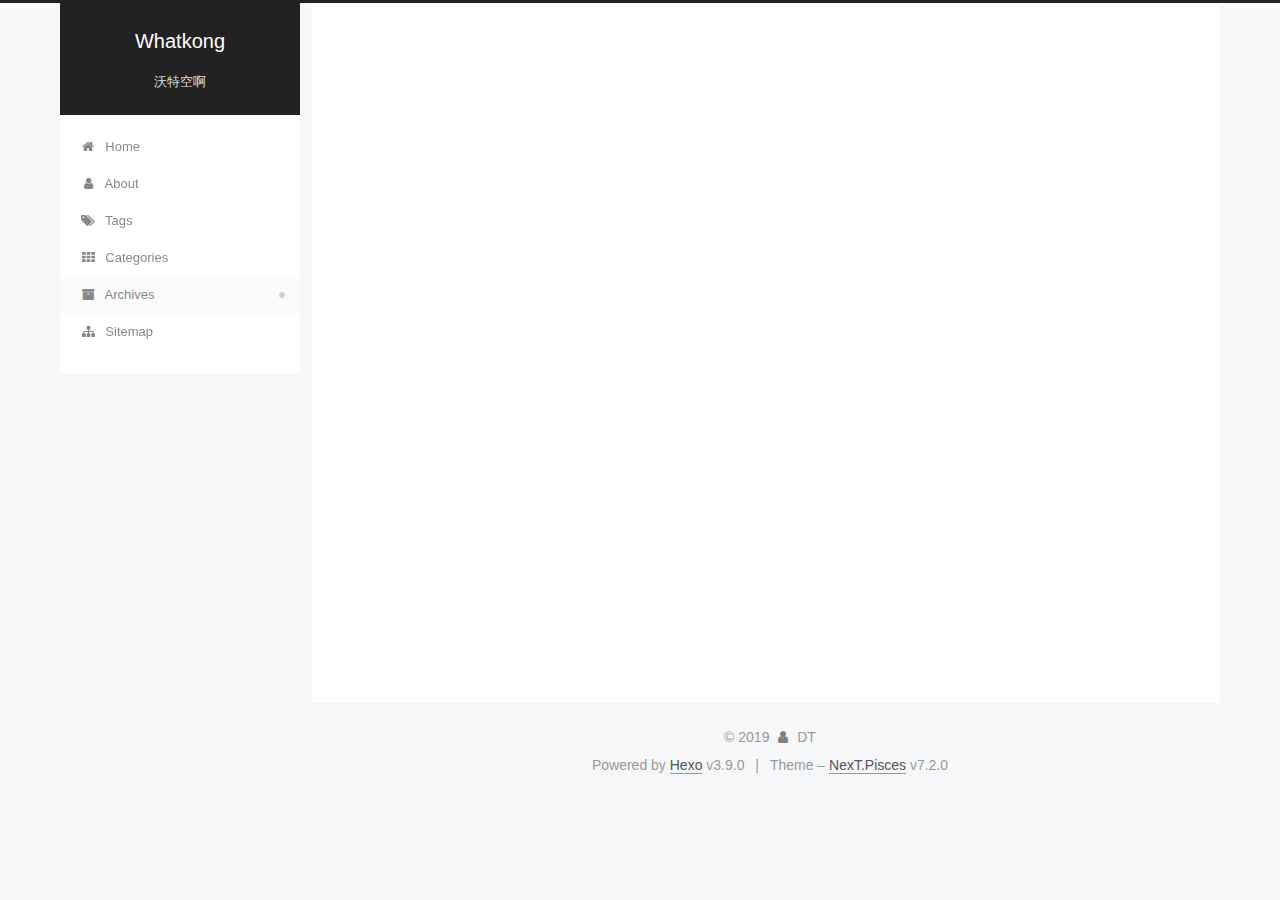
==== archives/index.html @ eb5edb70 "Site updated: 2019-07-04 18:07:45" ====
<!DOCTYPE html>












  


<html class="theme-next pisces use-motion" lang="zh-Hans">
<head><meta name="generator" content="Hexo 3.9.0">
  <meta charset="UTF-8">
<meta http-equiv="X-UA-Compatible" content="IE=edge">
<meta name="viewport" content="width=device-width, initial-scale=1, maximum-scale=2">
<meta name="theme-color" content="#222">






















<link rel="stylesheet" href="/lib/font-awesome/css/font-awesome.min.css?v=4.7.0">

<link rel="stylesheet" href="/css/main.css?v=7.2.0">


  <link rel="apple-touch-icon" sizes="180x180" href="/images/apple-touch-icon-next.png?v=7.2.0">


  <link rel="icon" type="image/png" sizes="32x32" href="/images/favicon-kong-32.ico?v=7.2.0">


  <link rel="icon" type="image/png" sizes="16x16" href="/images/favicon-kong-16.ico?v=7.2.0">


  <link rel="mask-icon" href="/images/logo.svg?v=7.2.0" color="#222">







<script id="hexo.configurations">
  var NexT = window.NexT || {};
  var CONFIG = {
    root: '/',
    scheme: 'Pisces',
    version: '7.2.0',
    sidebar: {"position":"left","display":"post","offset":12,"onmobile":false,"dimmer":false},
    back2top: true,
    back2top_sidebar: false,
    fancybox: false,
    fastclick: false,
    lazyload: false,
    tabs: true,
    motion: {"enable":true,"async":false,"transition":{"post_block":"fadeIn","post_header":"slideDownIn","post_body":"slideDownIn","coll_header":"slideLeftIn","sidebar":"slideUpIn"}},
    algolia: {
      applicationID: '',
      apiKey: '',
      indexName: '',
      hits: {"per_page":10},
      labels: {"input_placeholder":"Search for Posts","hits_empty":"We didn't find any results for the search: ${query}","hits_stats":"${hits} results found in ${time} ms"}
    }
  };
</script>


  




  <meta name="description" content="whatkong">
<meta property="og:type" content="website">
<meta property="og:title" content="Whatkong">
<meta property="og:url" content="https://whatkong.github.io/archives/index.html">
<meta property="og:site_name" content="Whatkong">
<meta property="og:description" content="whatkong">
<meta property="og:locale" content="zh-Hans">
<meta name="twitter:card" content="summary">
<meta name="twitter:title" content="Whatkong">
<meta name="twitter:description" content="whatkong">



  <link rel="alternate" href="/atom.xml" title="Whatkong" type="application/atom+xml">



  
  
  <link rel="canonical" href="https://whatkong.github.io/archives/">



<script id="page.configurations">
  CONFIG.page = {
    sidebar: "",
  };
</script>

  <title>Archive | Whatkong</title>
  












  <noscript>
  <style>
  .use-motion .motion-element,
  .use-motion .brand,
  .use-motion .menu-item,
  .sidebar-inner,
  .use-motion .post-block,
  .use-motion .pagination,
  .use-motion .comments,
  .use-motion .post-header,
  .use-motion .post-body,
  .use-motion .collection-title { opacity: initial; }

  .use-motion .logo,
  .use-motion .site-title,
  .use-motion .site-subtitle {
    opacity: initial;
    top: initial;
  }

  .use-motion .logo-line-before i { left: initial; }
  .use-motion .logo-line-after i { right: initial; }
  </style>
</noscript>

</head>

<body itemscope itemtype="http://schema.org/WebPage" lang="zh-Hans">

  
  
    
  

  <div class="container sidebar-position-left page-archive">
    <div class="headband"></div>

    <header id="header" class="header" itemscope itemtype="http://schema.org/WPHeader">
      <div class="header-inner"><div class="site-brand-wrapper">
  <div class="site-meta">
    

    <div class="custom-logo-site-title">
      <a href="/" class="brand" rel="start">
        <span class="logo-line-before"><i></i></span>
        <span class="site-title">Whatkong</span>
        <span class="logo-line-after"><i></i></span>
      </a>
    </div>
    
      
        <p class="site-subtitle">沃特空啊</p>
      
    
    
  </div>

  <div class="site-nav-toggle">
    <button aria-label="Toggle navigation bar">
      <span class="btn-bar"></span>
      <span class="btn-bar"></span>
      <span class="btn-bar"></span>
    </button>
  </div>
</div>



<nav class="site-nav">
  
    <ul id="menu" class="menu">
      
        
        
        
          
          <li class="menu-item menu-item-home">

    
    
      
    

    

    <a href="/" rel="section"><i class="menu-item-icon fa fa-fw fa-home"></i> <br>Home</a>

  </li>
        
        
        
          
          <li class="menu-item menu-item-about">

    
    
      
    

    

    <a href="/about/" rel="section"><i class="menu-item-icon fa fa-fw fa-user"></i> <br>About</a>

  </li>
        
        
        
          
          <li class="menu-item menu-item-tags">

    
    
      
    

    

    <a href="/tags/" rel="section"><i class="menu-item-icon fa fa-fw fa-tags"></i> <br>Tags</a>

  </li>
        
        
        
          
          <li class="menu-item menu-item-categories">

    
    
      
    

    

    <a href="/categories/" rel="section"><i class="menu-item-icon fa fa-fw fa-th"></i> <br>Categories</a>

  </li>
        
        
        
          
          <li class="menu-item menu-item-archives menu-item-active">

    
    
      
    

    

    <a href="/archives/" rel="section"><i class="menu-item-icon fa fa-fw fa-archive"></i> <br>Archives</a>

  </li>
        
        
        
          
          <li class="menu-item menu-item-sitemap">

    
    
      
    

    

    <a href="/sitemap.xml" rel="section"><i class="menu-item-icon fa fa-fw fa-sitemap"></i> <br>Sitemap</a>

  </li>

      
      
    </ul>
  

  

  
</nav>



  



</div>
    </header>

    


    <main id="main" class="main">
      <div class="main-inner">
        <div class="content-wrap">
          
            

    
    
      
      
    
      
      
    
      
      
    
      
      
    
      
      
    
      
      
    
    

  


          
          <div id="content" class="content">
            

  
  
  
  <div class="post-block archive">
    <div id="posts" class="posts-collapse">
      <span class="archive-move-on"></span>

      
      <span class="archive-page-counter">
        
        
        
          
        
        Um..! 2 posts in total. Keep on posting.
      </span>
      

      

        
        
        

        
          
          <div class="collection-title">
            <h1 class="archive-year" id="archive-year-2019">2019</h1>
          </div>
        
        

        

  <article class="post post-type-normal" itemscope itemtype="http://schema.org/Article">
    <header class="post-header">

      <h2 class="post-title">
        
          <a class="post-title-link" href="/2019/07/04/开篇/" itemprop="url">
            
              <span itemprop="name">开篇</span>
            
          </a>
        
      </h2>

      <div class="post-meta">
        <time class="post-time" itemprop="dateCreated" datetime="2019-07-04T18:01:54+08:00" content="2019-07-04">
          07-04
        </time>
      </div>

    </header>
  </article>



      

        
        
        

        
        

        

  <article class="post post-type-normal" itemscope itemtype="http://schema.org/Article">
    <header class="post-header">

      <h2 class="post-title">
        
          <a class="post-title-link" href="/2019/07/04/hello-world/" itemprop="url">
            
              <span itemprop="name">Hello World</span>
            
          </a>
        
      </h2>

      <div class="post-meta">
        <time class="post-time" itemprop="dateCreated" datetime="2019-07-04T16:32:51+08:00" content="2019-07-04">
          07-04
        </time>
      </div>

    </header>
  </article>



      

    </div>
  </div>
  
  
  

  



          </div>
          

        </div>
        
          
  
  <div class="sidebar-toggle">
    <div class="sidebar-toggle-line-wrap">
      <span class="sidebar-toggle-line sidebar-toggle-line-first"></span>
      <span class="sidebar-toggle-line sidebar-toggle-line-middle"></span>
      <span class="sidebar-toggle-line sidebar-toggle-line-last"></span>
    </div>
  </div>

  <aside id="sidebar" class="sidebar">
    <div class="sidebar-inner">

      

      

      <div class="site-overview-wrap sidebar-panel sidebar-panel-active">
        <div class="site-overview">
          <div class="site-author motion-element" itemprop="author" itemscope itemtype="http://schema.org/Person">
            
              <img class="site-author-image" itemprop="image" src="https://avatars1.githubusercontent.com/u/13249910?s=460&v=4" alt="DT">
            
              <p class="site-author-name" itemprop="name">DT</p>
              <div class="site-description motion-element" itemprop="description">whatkong</div>
          </div>

          
            <nav class="site-state motion-element">
              
                <div class="site-state-item site-state-posts">
                
                  <a href="/archives/">
                
                    <span class="site-state-item-count">2</span>
                    <span class="site-state-item-name">posts</span>
                  </a>
                </div>
              

              

              
            </nav>
          

          
            <div class="feed-link motion-element">
              <a href="/atom.xml" rel="alternate">
                <i class="fa fa-rss"></i>
                RSS
              </a>
            </div>
          

          

          
            <div class="links-of-author motion-element">
              
                <span class="links-of-author-item">
                  
                  
                    
                  
                  
                    
                  
                  <a href="https://github.com/whatkong" title="GitHub &rarr; https://github.com/whatkong" rel="noopener" target="_blank"><i class="fa fa-fw fa-github"></i>GitHub</a>
                </span>
              
            </div>
          

          

          
          

          
            
          
          

        </div>
      </div>

      

      

    </div>
  </aside>
  


        
      </div>
    </main>

    <footer id="footer" class="footer">
      <div class="footer-inner">
        <div class="copyright">&copy; <span itemprop="copyrightYear">2019</span>
  <span class="with-love" id="animate">
    <i class="fa fa-user"></i>
  </span>
  <span class="author" itemprop="copyrightHolder">DT</span>

  

  
</div>


  <div class="powered-by">Powered by <a href="https://hexo.io" class="theme-link" rel="noopener" target="_blank">Hexo</a> v3.9.0</div>



  <span class="post-meta-divider">|</span>



  <div class="theme-info">Theme – <a href="https://theme-next.org" class="theme-link" rel="noopener" target="_blank">NexT.Pisces</a> v7.2.0</div>




        








        
      </div>
    </footer>

    
      <div class="back-to-top">
        <i class="fa fa-arrow-up"></i>
        
      </div>
    

    

    

    
  </div>

  

<script>
  if (Object.prototype.toString.call(window.Promise) !== '[object Function]') {
    window.Promise = null;
  }
</script>


























  
  <script src="/lib/jquery/index.js?v=3.4.1"></script>

  
  <script src="/lib/velocity/velocity.min.js?v=1.2.1"></script>

  
  <script src="/lib/velocity/velocity.ui.min.js?v=1.2.1"></script>


  


  <script src="/js/utils.js?v=7.2.0"></script>

  <script src="/js/motion.js?v=7.2.0"></script>



  
  


  <script src="/js/affix.js?v=7.2.0"></script>

  <script src="/js/schemes/pisces.js?v=7.2.0"></script>



  

  


  <script src="/js/next-boot.js?v=7.2.0"></script>


  

  

  

  



  




  

  

  

  

  

  

  

  

  

  

  

  

  

  

</body>
</html>
---- css/main.css ----
/* normalize.css v8.0.1 | MIT License | github.com/necolas/normalize.css */
html {
  line-height: 1.15; /* 1 */
  -webkit-text-size-adjust: 100%; /* 2 */
}
body {
  margin: 0;
}
main {
  display: block;
}
h1 {
  font-size: 2em;
  margin: 0.67em 0;
}
hr {
  box-sizing: content-box; /* 1 */
  height: 0; /* 1 */
  overflow: visible; /* 2 */
}
pre {
  font-family: monospace, monospace; /* 1 */
  font-size: 1em; /* 2 */
}
a {
  background-color: transparent;
}
abbr[title] {
  border-bottom: none; /* 1 */
  text-decoration: underline; /* 2 */
  text-decoration: underline dotted; /* 2 */
}
b,
strong {
  font-weight: bolder;
}
code,
kbd,
samp {
  font-family: monospace, monospace; /* 1 */
  font-size: 1em; /* 2 */
}
small {
  font-size: 80%;
}
sub,
sup {
  font-size: 75%;
  line-height: 0;
  position: relative;
  vertical-align: baseline;
}
sub {
  bottom: -0.25em;
}
sup {
  top: -0.5em;
}
img {
  border-style: none;
}
button,
input,
optgroup,
select,
textarea {
  font-family: inherit; /* 1 */
  font-size: 100%; /* 1 */
  line-height: 1.15; /* 1 */
  margin: 0; /* 2 */
}
button,
input {
/* 1 */
  overflow: visible;
}
button,
select {
/* 1 */
  text-transform: none;
}
button,
[type="button"],
[type="reset"],
[type="submit"] {
  -webkit-appearance: button;
}
button::-moz-focus-inner,
[type="button"]::-moz-focus-inner,
[type="reset"]::-moz-focus-inner,
[type="submit"]::-moz-focus-inner {
  border-style: none;
  padding: 0;
}
button:-moz-focusring,
[type="button"]:-moz-focusring,
[type="reset"]:-moz-focusring,
[type="submit"]:-moz-focusring {
  outline: 1px dotted ButtonText;
}
fieldset {
  padding: 0.35em 0.75em 0.625em;
}
legend {
  box-sizing: border-box; /* 1 */
  color: inherit; /* 2 */
  display: table; /* 1 */
  max-width: 100%; /* 1 */
  padding: 0; /* 3 */
  white-space: normal; /* 1 */
}
progress {
  vertical-align: baseline;
}
textarea {
  overflow: auto;
}
[type="checkbox"],
[type="radio"] {
  box-sizing: border-box; /* 1 */
  padding: 0; /* 2 */
}
[type="number"]::-webkit-inner-spin-button,
[type="number"]::-webkit-outer-spin-button {
  height: auto;
}
[type="search"] {
  -webkit-appearance: textfield; /* 1 */
  outline-offset: -2px; /* 2 */
}
[type="search"]::-webkit-search-decoration {
  -webkit-appearance: none;
}
::-webkit-file-upload-button {
  -webkit-appearance: button; /* 1 */
  font: inherit; /* 2 */
}
details {
  display: block;
}
summary {
  display: list-item;
}
template {
  display: none;
}
[hidden] {
  display: none;
}
::selection {
  background: #262a30;
  color: #fff;
}
body {
  position: relative;
  font-family: 'Lato', "PingFang SC", "Microsoft YaHei", sans-serif;
  font-size: 14px;
  line-height: 2;
  color: #555;
  background: #f5f7f9;
}
@media (max-width: 991px) {
  body {
    padding-right: 0 !important;
  }
}
@media (min-width: 1200px) {
  body {
    font-size: 16px;
  }
}
h1,
h2,
h3,
h4,
h5,
h6 {
  margin: 20px 0 15px;
  padding: 0;
  font-weight: bold;
  line-height: 1.5;
  font-family: 'Lato', "PingFang SC", "Microsoft YaHei", sans-serif;
}
h1 {
  font-size: 22px;
}
h1 code {
  font-size: 1em;
}
@media (max-width: 767px) {
  h1 {
    font-size: 18px;
  }
  h1 code {
    font-size: 1em;
  }
}
h2 {
  font-size: 20px;
}
h2 code {
  font-size: 1em;
}
@media (max-width: 767px) {
  h2 {
    font-size: 16px;
  }
  h2 code {
    font-size: 1em;
  }
}
h3 {
  font-size: 18px;
}
h3 code {
  font-size: 1em;
}
@media (max-width: 767px) {
  h3 {
    font-size: 14px;
  }
  h3 code {
    font-size: 1em;
  }
}
h4 {
  font-size: 16px;
}
h4 code {
  font-size: 1em;
}
@media (max-width: 767px) {
  h4 {
    font-size: 12px;
  }
  h4 code {
    font-size: 1em;
  }
}
h5 {
  font-size: 14px;
}
h5 code {
  font-size: 1em;
}
@media (max-width: 767px) {
  h5 {
    font-size: 10px;
  }
  h5 code {
    font-size: 1em;
  }
}
h6 {
  font-size: 12px;
}
h6 code {
  font-size: 1em;
}
@media (max-width: 767px) {
  h6 {
    font-size: 8px;
  }
  h6 code {
    font-size: 1em;
  }
}
p {
  margin: 0 0 20px 0;
}
a,
span.exturl {
  overflow-wrap: break-word;
  word-wrap: break-word;
  background-color: transparent;
  color: #555;
  text-decoration: none;
  outline: none;
  border-bottom: 1px solid #999;
  cursor: pointer;
}
a:hover,
span.exturl:hover {
  color: #222;
  border-bottom-color: #222;
}
video {
  max-width: 100%;
  display: block;
  margin-left: auto;
  margin-right: auto;
}
img {
  display: block;
  margin: auto;
  max-width: 100%;
  height: auto;
}
hr {
  margin: 40px 0;
  height: 3px;
  border: none;
  background-color: #ddd;
  background-image: repeating-linear-gradient(-45deg, #fff, #fff 4px, transparent 4px, transparent 8px);
}
blockquote {
  margin: 0;
  padding: 0 15px;
  color: #666;
  border-left: 4px solid #ddd;
}
blockquote cite::before {
  content: "-";
  padding: 0 5px;
}
dt {
  font-weight: 700;
}
dd {
  margin: 0;
  padding: 0;
}
kbd {
  border: 1px solid #ccc;
  border-radius: 0.2em;
  box-shadow: 0.1em 0.1em 0.2em rgba(0,0,0,0.1);
  background-color: #f9f9f9;
  font-family: inherit;
  background-image: linear-gradient(top, #eee, #fff, #eee);
  padding: 0.1em 0.3em;
  white-space: nowrap;
}
.text-left {
  text-align: left;
}
.text-center {
  text-align: center;
}
.text-right {
  text-align: right;
}
.text-justify {
  text-align: justify;
}
.text-nowrap {
  white-space: nowrap;
}
.text-lowercase {
  text-transform: lowercase;
}
.text-uppercase {
  text-transform: uppercase;
}
.text-capitalize {
  text-transform: capitalize;
}
.center-block {
  display: block;
  margin-left: auto;
  margin-right: auto;
}
.clearfix:before,
.clearfix:after {
  content: " ";
  display: table;
}
.clearfix:after {
  clear: both;
}
.pullquote {
  width: 45%;
}
.pullquote.left {
  float: left;
  margin-left: 5px;
  margin-right: 10px;
}
.pullquote.right {
  float: right;
  margin-left: 10px;
  margin-right: 5px;
}
.affix {
  position: fixed;
}
.translation {
  margin-top: -20px;
  font-size: 14px;
  color: #999;
}
.scrollbar-measure {
  width: 100px;
  height: 100px;
  overflow: scroll;
  position: absolute;
  top: -9999px;
}
.use-motion .motion-element {
  opacity: 0;
}
.table-container {
  margin: 20px 0;
  overflow: auto;
  -webkit-overflow-scrolling: touch;
}
.highlight .table-container {
  margin: 0px;
}
table {
  width: 100%;
  border-collapse: collapse;
  border-spacing: 0;
  font-size: 14px;
}
table > tbody > tr:nth-of-type(odd) {
  background-color: #f9f9f9;
}
table > tbody > tr:hover {
  background-color: #f5f5f5;
}
caption,
th,
td {
  padding: 8px;
  text-align: left;
  vertical-align: middle;
  font-weight: normal;
}
th,
td {
  border: 1px solid #ddd;
  border-bottom: 3px solid #ddd;
}
th {
  padding-bottom: 10px;
  font-weight: 700;
}
td {
  border-bottom-width: 1px;
}
html,
body {
  height: 100%;
}
.container {
  position: relative;
}
.header-inner {
  margin: 0 auto;
  padding: 100px 0 70px;
  width: calc(100% - 20px);
}
@media (min-width: 1200px) {
  .container .header-inner {
    width: 1160px;
  }
}
@media (min-width: 1600px) {
  .container .header-inner {
    width: 73%;
  }
}
.main-inner {
  margin: 0 auto;
  width: calc(100% - 20px);
}
@media (min-width: 1200px) {
  .container .main-inner {
    width: 1160px;
  }
}
@media (min-width: 1600px) {
  .container .main-inner {
    width: 73%;
  }
}
.footer {
  padding: 20px 0;
}
.footer-inner {
  box-sizing: border-box;
  margin: 0px auto;
  width: calc(100% - 20px);
}
@media (min-width: 1200px) {
  .container .footer-inner {
    width: 1160px;
  }
}
@media (min-width: 1600px) {
  .container .footer-inner {
    width: 73%;
  }
}
pre,
.highlight {
  margin: 20px 0;
  font-size: 14px;
  color: #4d4d4c;
  background: #f7f7f7;
  line-height: 1.6;
}
pre,
code {
  font-family: consolas, Menlo, "PingFang SC", "Microsoft YaHei", monospace;
}
code {
  overflow-wrap: break-word;
  word-wrap: break-word;
  padding: 2px 4px;
  color: #555;
  background: #eee;
  border-radius: 3px;
  font-size: 14px;
}
pre {
  overflow: auto;
  padding: 10px;
}
pre code {
  padding: 0;
  color: #4d4d4c;
  background: none;
  text-shadow: none;
}
.highlight {
  border-radius: 1px;
}
.highlight pre {
  border: none;
  margin: 0;
  padding: 10px 0;
}
.highlight table {
  margin: 0;
  width: auto;
  border: none;
}
.highlight td {
  border: none;
  padding: 0;
}
.highlight figcaption {
  font-size: 1em;
  color: #4d4d4c;
  line-height: 1em;
  margin: 0em;
  padding: 0.5em;
  background: #eee;
  border-bottom: 1px solid #e9e9e9;
}
.highlight figcaption:before,
.highlight figcaption:after {
  content: " ";
  display: table;
}
.highlight figcaption:after {
  clear: both;
}
.highlight figcaption a {
  float: right;
  color: #4d4d4c;
}
.highlight figcaption a:hover {
  border-bottom-color: #4d4d4c;
}
.highlight .gutter pre {
  padding-left: 10px;
  padding-right: 10px;
  color: #869194;
  text-align: right;
  background-color: #eff2f3;
}
.highlight .code pre {
  width: 100%;
  padding-left: 10px;
  background-color: #f7f7f7;
}
.highlight .line {
  height: 20px;
}
.gutter {
  -webkit-user-select: none;
  -moz-user-select: none;
  -ms-user-select: none;
  user-select: none;
}
.gist table {
  width: auto;
}
.gist table td {
  border: none;
}
pre .deletion {
  background: #fdd;
}
pre .addition {
  background: #dfd;
}
pre .meta {
  color: #8959a8;
}
pre .comment {
  color: #8e908c;
}
pre .variable,
pre .attribute,
pre .tag,
pre .name,
pre .regexp,
pre .ruby .constant,
pre .xml .tag .title,
pre .xml .pi,
pre .xml .doctype,
pre .html .doctype,
pre .css .id,
pre .css .class,
pre .css .pseudo {
  color: #c82829;
}
pre .number,
pre .preprocessor,
pre .built_in,
pre .builtin-name,
pre .literal,
pre .params,
pre .constant,
pre .command {
  color: #f5871f;
}
pre .ruby .class .title,
pre .css .rules .attribute,
pre .string,
pre .symbol,
pre .value,
pre .inheritance,
pre .header,
pre .ruby .symbol,
pre .xml .cdata,
pre .special,
pre .formula {
  color: #718c00;
}
pre .title,
pre .css .hexcolor {
  color: #3e999f;
}
pre .function,
pre .python .decorator,
pre .python .title,
pre .ruby .function .title,
pre .ruby .title .keyword,
pre .perl .sub,
pre .javascript .title,
pre .coffeescript .title {
  color: #4271ae;
}
pre .keyword,
pre .javascript .function {
  color: #8959a8;
}
.posts-expand .post-body img.full-image {
  border: none;
}
.blockquote-center,
.page-home .post-type-quote blockquote,
.page-post-detail .post-type-quote blockquote {
  position: relative;
  margin: 40px 0;
  padding: 0;
  border-left: none;
  text-align: center;
}
.blockquote-center::before,
.page-home .post-type-quote blockquote::before,
.page-post-detail .post-type-quote blockquote::before,
.blockquote-center::after,
.page-home .post-type-quote blockquote::after,
.page-post-detail .post-type-quote blockquote::after {
  position: absolute;
  content: ' ';
  display: block;
  width: 100%;
  height: 24px;
  opacity: 0.2;
  background-repeat: no-repeat;
  background-position: 0 -6px;
  background-size: 22px 22px;
}
.blockquote-center::before,
.page-home .post-type-quote blockquote::before,
.page-post-detail .post-type-quote blockquote::before {
  top: -20px;
  background-image: url("../images/quote-l.svg");
  border-top: 1px solid #ccc;
}
.blockquote-center::after,
.page-home .post-type-quote blockquote::after,
.page-post-detail .post-type-quote blockquote::after {
  bottom: -20px;
  background-image: url("../images/quote-r.svg");
  border-bottom: 1px solid #ccc;
  background-position: 100% 8px;
}
.blockquote-center p,
.page-home .post-type-quote blockquote p,
.page-post-detail .post-type-quote blockquote p,
.blockquote-center div,
.page-home .post-type-quote blockquote div,
.page-post-detail .post-type-quote blockquote div {
  text-align: center;
}
.post .post-body .group-picture img {
  box-sizing: border-box;
  padding: 0 3px;
  border: none;
  margin: 0 auto;
}
.post-body .group-picture-row {
  overflow: hidden;
  margin-bottom: 6px;
}
.post-body .group-picture-column {
  float: left;
  margin-bottom: 10px;
}
.page-archive .group-picture-container {
  overflow: hidden;
}
.page-archive .group-picture-row {
  float: left;
}
.page-archive .group-picture-row:first-child {
  margin-top: 6px;
}
.page-archive .group-picture-column {
  max-width: 150px;
  max-height: 150px;
}
.post-body .label {
  display: inline;
  padding: 0 2px;
}
.post-body .label.default {
  background-color: #f0f0f0;
}
.post-body .label.primary {
  background-color: #efe6f7;
}
.post-body .label.info {
  background-color: #e5f2f8;
}
.post-body .label.success {
  background-color: #e7f4e9;
}
.post-body .label.warning {
  background-color: #fcf6e1;
}
.post-body .label.danger {
  background-color: #fae8eb;
}
.post-body .note {
  position: relative;
  padding: 15px;
  margin-bottom: 20px;
  border: 1px solid #eee;
  border-left-width: 5px;
  border-radius: 3px;
}
.post-body .note h2,
.post-body .note h3,
.post-body .note h4,
.post-body .note h5,
.post-body .note h6 {
  margin-top: 0;
  margin-bottom: 0;
  border-bottom: initial;
  padding-top: 0 !important;
}
.post-body .note p:first-child,
.post-body .note ul:first-child,
.post-body .note ol:first-child,
.post-body .note table:first-child,
.post-body .note pre:first-child,
.post-body .note blockquote:first-child {
  margin-top: 0;
}
.post-body .note p:last-child,
.post-body .note ul:last-child,
.post-body .note ol:last-child,
.post-body .note table:last-child,
.post-body .note pre:last-child,
.post-body .note blockquote:last-child {
  margin-bottom: 0;
}
.post-body .note.default {
  border-left-color: #777;
}
.post-body .note.default h2,
.post-body .note.default h3,
.post-body .note.default h4,
.post-body .note.default h5,
.post-body .note.default h6 {
  color: #777;
}
.post-body .note.primary {
  border-left-color: #6f42c1;
}
.post-body .note.primary h2,
.post-body .note.primary h3,
.post-body .note.primary h4,
.post-body .note.primary h5,
.post-body .note.primary h6 {
  color: #6f42c1;
}
.post-body .note.info {
  border-left-color: #428bca;
}
.post-body .note.info h2,
.post-body .note.info h3,
.post-body .note.info h4,
.post-body .note.info h5,
.post-body .note.info h6 {
  color: #428bca;
}
.post-body .note.success {
  border-left-color: #5cb85c;
}
.post-body .note.success h2,
.post-body .note.success h3,
.post-body .note.success h4,
.post-body .note.success h5,
.post-body .note.success h6 {
  color: #5cb85c;
}
.post-body .note.warning {
  border-left-color: #f0ad4e;
}
.post-body .note.warning h2,
.post-body .note.warning h3,
.post-body .note.warning h4,
.post-body .note.warning h5,
.post-body .note.warning h6 {
  color: #f0ad4e;
}
.post-body .note.danger {
  border-left-color: #d9534f;
}
.post-body .note.danger h2,
.post-body .note.danger h3,
.post-body .note.danger h4,
.post-body .note.danger h5,
.post-body .note.danger h6 {
  color: #d9534f;
}
.post-body .tabs {
  position: relative;
  display: block;
  margin-bottom: 20px;
  padding-top: 10px;
}
.post-body .tabs ul.nav-tabs {
  margin: 0;
  padding: 0;
  display: flex;
  flex-wrap: wrap;
  margin-bottom: -1px;
}
@media (max-width: 413px) {
  .post-body .tabs ul.nav-tabs {
    display: block;
    margin-bottom: 5px;
  }
}
.post-body .tabs ul.nav-tabs li.tab {
  flex-grow: 1;
  list-style-type: none;
  border-top: 3px solid transparent;
  border-right: 1px solid transparent;
  border-bottom: 1px solid #ddd;
  border-left: 1px solid transparent;
}
@media (max-width: 413px) {
  .post-body .tabs ul.nav-tabs li.tab {
    border-top: 1px solid transparent;
    border-right: 1px solid transparent;
    border-bottom: 1px solid transparent;
    border-left: 3px solid transparent;
  }
}
.post-body .tabs ul.nav-tabs li.tab a {
  text-align: center;
  outline: 0;
  border-bottom: initial;
  display: block;
  line-height: 1.8em;
  padding: 0.25em 0.75em;
  transition-duration: 0.2s;
  transition-timing-function: ease-out;
  transition-delay: 0s;
}
.post-body .tabs ul.nav-tabs li.tab a i {
  width: 1.285714285714286em;
}
.post-body .tabs ul.nav-tabs li.tab.active {
  border-top: 3px solid #fc6423;
  border-right: 1px solid #ddd;
  border-bottom: 1px solid transparent;
  border-left: 1px solid #ddd;
}
@media (max-width: 413px) {
  .post-body .tabs ul.nav-tabs li.tab.active {
    border-top: 1px solid #ddd;
    border-right: 1px solid #ddd;
    border-bottom: 1px solid #ddd;
    border-left: 3px solid #fc6423;
  }
}
.post-body .tabs ul.nav-tabs li.tab.active a {
  cursor: default;
  color: #555;
}
.post-body .tabs .tab-content .tab-pane {
  border: 1px solid #ddd;
  padding: 20px 20px 0 20px;
}
.post-body .tabs .tab-content .tab-pane:not(.active) {
  display: none;
}
.post-body .tabs .tab-content .tab-pane.active {
  display: block;
}
.btn {
  display: inline-block;
  padding: 0 20px;
  font-size: 14px;
  color: #555;
  background: #fff;
  border: 2px solid #555;
  text-decoration: none;
  border-radius: 2px;
  transition-property: background-color;
  transition-duration: 0.2s;
  transition-timing-function: ease-in-out;
  transition-delay: 0s;
  line-height: 2;
}
.btn:hover {
  border-color: #222;
  color: #fff;
  background: #222;
}
.btn +.btn {
  margin: 0 0 8px 8px;
}
.btn .fa-fw {
  width: 1.285714285714286em;
  text-align: left;
}
.btn-bar {
  display: block;
  width: 22px;
  height: 2px;
  background: #555;
  border-radius: 1px;
}
.btn-bar+.btn-bar {
  margin-top: 4px;
}
.pagination {
  margin: 120px 0 40px;
  text-align: center;
  border-top: 1px solid #eee;
}
.page-number-basic,
.pagination .prev,
.pagination .next,
.pagination .page-number,
.pagination .space {
  display: inline-block;
  position: relative;
  top: -1px;
  margin: 0 10px;
  padding: 0 11px;
}
@media (max-width: 767px) {
  .page-number-basic,
  .pagination .prev,
  .pagination .next,
  .pagination .page-number,
  .pagination .space {
    margin: 0 5px;
  }
}
.pagination .prev,
.pagination .next,
.pagination .page-number {
  border-bottom: 0;
  border-top: 1px solid #eee;
  transition-property: border-color;
  transition-duration: 0.2s;
  transition-timing-function: ease-in-out;
  transition-delay: 0s;
}
.pagination .prev:hover,
.pagination .next:hover,
.pagination .page-number:hover {
  border-top-color: #222;
}
.pagination .space {
  padding: 0;
  margin: 0;
}
.pagination .prev {
  margin-left: 0;
}
.pagination .next {
  margin-right: 0;
}
.pagination .page-number.current {
  color: #fff;
  background: #ccc;
  border-top-color: #ccc;
}
@media (max-width: 767px) {
  .pagination {
    border-top: none;
  }
  .pagination .prev,
  .pagination .next,
  .pagination .page-number {
    margin-bottom: 10px;
    border-top: 0;
    border-bottom: 1px solid #eee;
    padding: 0 10px;
  }
  .pagination .prev:hover,
  .pagination .next:hover,
  .pagination .page-number:hover {
    border-bottom-color: #222;
  }
}
.comments {
  margin: 60px 20px 0;
}
.back-to-top {
  box-sizing: border-box;
  position: fixed;
  bottom: -100px;
  right: 30px;
  z-index: 1050;
  padding: 0 6px;
  width: 24px;
  background: #222;
  font-size: 12px;
  opacity: 0.6;
  color: #fff;
  cursor: pointer;
  text-align: center;
  transition-property: bottom;
  transition-duration: 0.2s;
  transition-timing-function: ease-in-out;
  transition-delay: 0s;
}
.back-to-top.back-to-top-on {
  bottom: 30px;
}
@media (max-width: 991px) {
  .back-to-top {
    opacity: 0.8;
    right: 20px;
  }
}
.header {
  background: transparent;
}
.header-inner {
  position: relative;
}
.headband {
  height: 3px;
  background: #222;
}
.site-meta {
  margin: 0;
  text-align: center;
}
@media (max-width: 767px) {
  .site-meta {
    text-align: center;
  }
}
.brand {
  position: relative;
  display: inline-block;
  padding: 0 40px;
  color: #fff;
  background: #222;
  border-bottom: none;
}
.brand:hover {
  color: #fff;
}
.logo {
  display: inline-block;
  margin-right: 5px;
  line-height: 36px;
  vertical-align: top;
}
.site-title {
  display: inline-block;
  vertical-align: top;
  line-height: 36px;
  font-size: 20px;
  font-weight: normal;
  font-family: 'Lato', "PingFang SC", "Microsoft YaHei", sans-serif;
}
.site-subtitle {
  margin-top: 10px;
  font-size: 13px;
  color: #ddd;
}
.use-motion .brand {
  opacity: 0;
}
.use-motion .logo,
.use-motion .site-title,
.use-motion .site-subtitle,
.use-motion .custom-logo-image {
  opacity: 0;
  position: relative;
  top: -10px;
}
.site-nav-toggle {
  display: none;
  position: absolute;
  top: 10px;
  left: 10px;
}
@media (max-width: 767px) {
  .site-nav-toggle {
    display: block;
  }
}
.site-nav-toggle button {
  margin-top: 2px;
  padding: 9px 10px;
  background: transparent;
  border: none;
}
@media (max-width: 767px) {
  .site-nav {
    display: none;
    margin: 0 -10px;
    padding: 0 10px;
    clear: both;
    border-top: 1px solid #ddd;
  }
}
@media (min-width: 768px) and (max-width: 991px) {
  .site-nav {
    display: block !important;
  }
}
@media (min-width: 992px) {
  .site-nav {
    display: block !important;
  }
}
.menu {
  margin-top: 20px;
  padding-left: 0;
  text-align: center;
}
.menu .menu-item {
  display: inline-block;
  margin: 0 10px;
  list-style: none;
}
@media (max-width: 767px) {
  .menu .menu-item {
    margin-top: 10px;
  }
}
.menu .menu-item a,
.menu .menu-item span.exturl {
  display: block;
  font-size: 13px;
  line-height: inherit;
  border-bottom: 1px solid transparent;
  transition-property: border-color;
  transition-duration: 0.2s;
  transition-timing-function: ease-in-out;
  transition-delay: 0s;
}
.menu .menu-item a:hover,
.menu .menu-item span.exturl:hover {
  border-bottom-color: #222;
}
.menu .menu-item .fa {
  margin-right: 5px;
}
.use-motion .menu-item {
  opacity: 0;
}
.post-body {
  overflow-wrap: break-word;
  word-wrap: break-word;
  font-family: 'Lato', "PingFang SC", "Microsoft YaHei", sans-serif;
}
.post-body span.exturl .fa {
  font-size: 14px;
  margin-left: 4px;
}
.post-body .fancybox img {
  display: block !important;
  margin: 0 auto;
  cursor: pointer;
  cursor: zoom-in;
}
.post-body .image-caption,
.post-body .figure .caption {
  margin: -20px auto 15px;
  text-align: center;
  font-size: 14px;
  color: #999;
  font-weight: bold;
  line-height: 1;
}
.post-sticky-flag {
  display: inline-block;
  font-size: 16px;
  transform: rotate(30deg);
}
.use-motion .post-block,
.use-motion .pagination,
.use-motion .comments {
  opacity: 0;
}
.use-motion .post-header {
  opacity: 0;
}
.use-motion .post-body {
  opacity: 0;
}
.use-motion .collection-title {
  opacity: 0;
}
.posts-expand {
  padding-top: 40px;
}
@media (max-width: 767px) {
  .posts-expand {
    margin: 0 20px;
  }
  .post-body .highlight {
    margin-left: 0px;
    margin-right: 0px;
    padding: 0;
  }
}
@media (min-width: 992px) {
  .posts-expand .post-body {
    text-align: justify;
  }
}
@media (max-width: 991px) {
  .posts-expand .post-body {
    text-align: justify;
  }
}
.posts-expand .post-body h2,
.posts-expand .post-body h3,
.posts-expand .post-body h4,
.posts-expand .post-body h5,
.posts-expand .post-body h6 {
  padding-top: 10px;
}
.posts-expand .post-body h2 .header-anchor,
.posts-expand .post-body h3 .header-anchor,
.posts-expand .post-body h4 .header-anchor,
.posts-expand .post-body h5 .header-anchor,
.posts-expand .post-body h6 .header-anchor {
  float: right;
  margin-left: 10px;
  color: #ccc;
  border-bottom-style: none;
  visibility: hidden;
}
.posts-expand .post-body h2 .header-anchor:hover,
.posts-expand .post-body h3 .header-anchor:hover,
.posts-expand .post-body h4 .header-anchor:hover,
.posts-expand .post-body h5 .header-anchor:hover,
.posts-expand .post-body h6 .header-anchor:hover {
  color: inherit;
}
.posts-expand .post-body h2:hover .header-anchor,
.posts-expand .post-body h3:hover .header-anchor,
.posts-expand .post-body h4:hover .header-anchor,
.posts-expand .post-body h5:hover .header-anchor,
.posts-expand .post-body h6:hover .header-anchor {
  visibility: visible;
}
.posts-expand .post-body img {
  box-sizing: border-box;
  margin: 0 auto 25px;
  padding: 3px;
  border: 1px solid #ddd;
}
@media (max-width: 767px) {
  .posts-collapse {
    margin: 0 20px;
  }
  .posts-collapse .post-title,
  .posts-collapse .post-meta {
    display: block;
    width: auto;
    text-align: left;
  }
}
.posts-collapse {
  position: relative;
  z-index: 1010;
  margin-left: 55px;
}
.posts-collapse::after {
  content: " ";
  position: absolute;
  top: 20px;
  left: 0;
  margin-left: -2px;
  width: 4px;
  height: 100%;
  background: #f5f5f5;
  z-index: -1;
}
@media (max-width: 767px) {
  .posts-collapse {
    margin: 0 20px;
  }
}
.posts-collapse .collection-title {
  position: relative;
  margin: 60px 0;
}
.posts-collapse .collection-title h1,
.posts-collapse .collection-title h2 {
  margin-left: 20px;
}
.posts-collapse .collection-title small {
  color: #bbb;
  margin-left: 5px;
}
.posts-collapse .collection-title::before {
  content: " ";
  position: absolute;
  left: 0;
  top: 50%;
  margin-left: -4px;
  margin-top: -4px;
  width: 8px;
  height: 8px;
  background: #bbb;
  border-radius: 50%;
}
.posts-collapse .post {
  margin: 30px 0;
}
.posts-collapse .post-header {
  position: relative;
  transition-duration: 0.2s;
  transition-timing-function: ease-in-out;
  transition-delay: 0s;
  transition-property: border;
  border-bottom: 1px dashed #ccc;
}
.posts-collapse .post-header::before {
  content: " ";
  position: absolute;
  left: 0;
  top: 12px;
  width: 6px;
  height: 6px;
  margin-left: -4px;
  background: #bbb;
  border-radius: 50%;
  border: 1px solid #fff;
  transition-duration: 0.2s;
  transition-timing-function: ease-in-out;
  transition-delay: 0s;
  transition-property: background;
}
.posts-collapse .post-header:hover {
  border-bottom-color: #666;
}
.posts-collapse .post-header:hover::before {
  background: #222;
}
.posts-collapse .post-meta {
  position: absolute;
  font-size: 12px;
  left: 20px;
  top: 5px;
}
.posts-collapse .post-comments-count {
  display: none;
}
.posts-collapse .post-title {
  margin-left: 60px;
  font-size: 16px;
  font-weight: normal;
  line-height: inherit;
}
.posts-collapse .post-title::after {
  margin-left: 3px;
  opacity: 0.6;
}
.posts-collapse .post-title a,
.posts-collapse .post-title span.exturl {
  color: #666;
  border-bottom: none;
}
.page-home .post-type-quote .post-header,
.page-post-detail .post-type-quote .post-header,
.page-home .post-type-quote .post-tags,
.page-post-detail .post-type-quote .post-tags {
  display: none;
}
.posts-expand .post-title {
  overflow-wrap: break-word;
  word-wrap: break-word;
  text-align: center;
  font-weight: 400;
}
.posts-expand .post-title-link {
  display: inline-block;
  position: relative;
  color: #555;
  border-bottom: none;
  line-height: 1.2;
  vertical-align: top;
}
.posts-expand .post-title-link::before {
  content: "";
  position: absolute;
  width: 100%;
  height: 2px;
  bottom: 0;
  left: 0;
  background-color: #000;
  visibility: hidden;
  transform: scaleX(0);
  transition-duration: 0.2s;
  transition-timing-function: ease-in-out;
  transition-delay: 0s;
}
.posts-expand .post-title-link:hover::before {
  visibility: visible;
  transform: scaleX(1);
}
.posts-expand .post-title-link .fa {
  font-size: 20px;
  margin-left: 5px;
}
.posts-expand .post-meta {
  margin: 3px 0 60px 0;
  color: #999;
  font-family: 'Lato', "PingFang SC", "Microsoft YaHei", sans-serif;
  font-size: 12px;
  text-align: center;
}
.posts-expand .post-meta .post-description {
  font-size: 14px;
  margin-top: 2px;
}
.posts-expand .post-meta time {
  border-bottom: 1px dashed #999;
  cursor: help;
}
.post-meta-divider {
  margin: 0 0.5em;
}
.post-meta .post-meta-item + .post-meta-item::before {
  content: "|";
  margin: 0 0.5em;
}
.post-meta-item-icon {
  margin-right: 3px;
}
@media (max-width: 991px) {
  .post-meta-item-icon {
    display: inline-block;
  }
}
@media (max-width: 991px) {
  .post-meta-item-text {
    display: none;
  }
}
.post-button {
  margin-top: 40px;
}
.posts-expand .post-tags {
  margin-top: 40px;
  text-align: center;
}
.posts-expand .post-tags a {
  display: inline-block;
  margin-right: 10px;
  font-size: 13px;
}
.post-nav {
  display: table;
  margin-top: 15px;
  width: 100%;
  border-top: 1px solid #eee;
}
.post-nav-divider {
  display: table-cell;
  width: 10%;
}
.post-nav-item {
  display: table-cell;
  padding: 10px 0 0 0;
  width: 45%;
  vertical-align: top;
}
.post-nav-item a {
  position: relative;
  display: block;
  line-height: 25px;
  font-size: 14px;
  color: #555;
  border-bottom: none;
}
.post-nav-item a:hover {
  color: #222;
  border-bottom: none;
}
.post-nav-item a:active {
  top: 2px;
}
.post-nav-item .fa {
  font-size: 12px;
  margin-right: 5px;
}
.post-nav-next a {
  padding-left: 5px;
}
.post-nav-prev {
  text-align: right;
}
.post-nav-prev a {
  padding-right: 5px;
}
.post-nav-prev .fa {
  margin-left: 5px;
}
.posts-expand .post-eof {
  margin: 80px auto 60px;
  width: 8%;
  height: 1px;
  background: #ccc;
  text-align: center;
}
.post:last-child .post-eof {
  display: none;
}
.post-gallery {
  display: table;
  table-layout: fixed;
  width: 100%;
  border-collapse: separate;
}
.post-gallery-row {
  display: table-row;
}
.post-gallery .post-gallery-img {
  display: table-cell;
  text-align: center;
  vertical-align: middle;
  border: none;
}
.post-gallery .post-gallery-img img {
  max-width: 100%;
  max-height: 100%;
  border: none;
}
.fancybox-close,
.fancybox-close:hover {
  border: none;
}
.rtl.post-body p,
.rtl.post-body a,
.rtl.post-body h1,
.rtl.post-body h2,
.rtl.post-body h3,
.rtl.post-body h4,
.rtl.post-body h5,
.rtl.post-body h6,
.rtl.post-body li,
.rtl.post-body ul,
.rtl.post-body ol {
  direction: rtl;
  font-family: UKIJ Ekran;
}
.rtl.post-title {
  font-family: UKIJ Ekran;
}
.sidebar {
  position: fixed;
  right: 0;
  top: 0;
  bottom: 0;
  width: 0;
  z-index: 1040;
  box-shadow: inset 0 2px 6px #000;
  background: #222;
}
.sidebar a,
.sidebar span.exturl {
  color: #999;
  border-bottom-color: #555;
}
.sidebar a:hover,
.sidebar span.exturl:hover {
  color: #eee;
  border-bottom-color: #eee;
}
@media (max-width: 991px) {
  .sidebar {
    display: none;
  }
}
.sidebar-inner {
  position: relative;
  padding: 20px 10px;
  color: #999;
  text-align: center;
}
.site-overview-wrap {
  overflow: hidden;
}
.site-overview {
  overflow-y: auto;
  overflow-x: hidden;
}
.cc-license {
  margin-top: 10px;
  text-align: center;
}
.cc-license .cc-opacity {
  opacity: 0.7;
  border-bottom: none;
}
.cc-license .cc-opacity:hover {
  opacity: 0.9;
}
.cc-license img {
  display: inline-block;
}
.sidebar-toggle {
  position: fixed;
  right: 30px;
  bottom: 45px;
  width: 14px;
  height: 14px;
  padding: 5px;
  background: #222;
  line-height: 0;
  z-index: 1050;
  cursor: pointer;
}
@media (max-width: 991px) {
  .sidebar-toggle {
    opacity: 0.8;
    right: 20px;
    display: none;
  }
}
.sidebar-toggle-line {
  position: relative;
  display: inline-block;
  vertical-align: top;
  height: 2px;
  width: 100%;
  background: #fff;
  margin-top: 3px;
}
.sidebar-toggle-line:first-child {
  margin-top: 0;
}
.site-author-image {
  display: block;
  margin: 0 auto;
  padding: 2px;
  max-width: 120px;
  height: auto;
  border: 1px solid #eee;
  opacity: 1;
}
.site-author-name {
  margin: 0;
  text-align: center;
  color: #222;
  font-weight: 600;
}
.site-description {
  margin-top: 0;
  text-align: center;
  font-size: 13px;
  color: #999;
}
.links-of-author {
  margin-top: 20px;
}
.links-of-author a,
.links-of-author span.exturl {
  display: inline-block;
  vertical-align: middle;
  margin-right: 10px;
  margin-bottom: 10px;
  border-bottom-color: #555;
  font-size: 13px;
}
.links-of-author a:before,
.links-of-author span.exturl:before {
  display: inline-block;
  vertical-align: middle;
  margin-right: 3px;
  content: " ";
  width: 4px;
  height: 4px;
  border-radius: 50%;
  background: #ff55f6;
}
.feed-link,
.chat {
  margin-top: 10px;
}
.feed-link a,
.chat a {
  display: inline-block;
  padding: 0 15px;
  color: #fc6423;
  border: 1px solid #fc6423 !important;
  border-radius: 4px;
}
.feed-link a i,
.chat a i {
  color: #fc6423;
  font-size: 14px;
}
.feed-link a:hover,
.chat a:hover {
  color: #fff;
  background: #fc6423;
}
.feed-link a:hover i,
.chat a:hover i {
  color: #fff;
}
.links-of-blogroll {
  margin-top: 10px;
  font-size: 13px;
}
.links-of-blogroll-title {
  margin-top: 0;
  font-size: 14px;
  font-weight: 600;
}
.links-of-blogroll-list {
  margin: 0;
  padding: 0;
  list-style: none;
}
.links-of-blogroll-item {
  padding: 2px 10px;
}
.links-of-blogroll-item a,
.links-of-blogroll-item span.exturl {
  max-width: 280px;
  box-sizing: border-box;
  display: inline-block;
  overflow: hidden;
  white-space: nowrap;
  text-overflow: ellipsis;
}
.sidebar-nav {
  margin: 0 0 20px;
  padding-left: 0;
}
.sidebar-nav li {
  display: inline-block;
  cursor: pointer;
  border-bottom: 1px solid transparent;
  font-size: 14px;
  color: #555;
}
.sidebar-nav li:hover {
  color: #fc6423;
}
.page-post-detail .sidebar-nav-toc {
  padding: 0 5px;
}
.page-post-detail .sidebar-nav-overview {
  margin-left: 10px;
}
.sidebar-nav .sidebar-nav-active {
  color: #fc6423;
  border-bottom-color: #fc6423;
}
.sidebar-nav .sidebar-nav-active:hover {
  color: #fc6423;
}
.sidebar-panel {
  display: none;
}
.sidebar-panel-active {
  display: block;
}
.site-state {
  display: flex;
  justify-content: center;
  overflow: hidden;
  line-height: 1.4;
  white-space: nowrap;
  text-align: center;
  margin-top: 10px;
}
.site-state-item {
  padding: 0 15px;
  border-left: 1px solid #eee;
}
.site-state-item:first-child {
  border-left: none;
}
.site-state-item a {
  border-bottom: none;
}
.site-state-item-count {
  display: block;
  text-align: center;
  color: inherit;
  font-weight: 600;
  font-size: 16px;
}
.site-state-item-name {
  font-size: 13px;
  color: #999;
}
.post-toc-empty {
  font-size: 14px;
  color: #666;
}
.post-toc-wrap {
  overflow: hidden;
}
.post-toc {
  overflow: auto;
}
.post-toc ol {
  margin: 0;
  padding: 0 2px 5px 10px;
  text-align: left;
  list-style: none;
  font-size: 14px;
}
.post-toc ol > ol {
  padding-left: 0;
}
.post-toc ol a {
  transition-duration: 0.2s;
  transition-timing-function: ease-in-out;
  transition-delay: 0s;
  transition-property: all;
  color: #666;
  border-bottom-color: #ccc;
}
.post-toc ol a:hover {
  color: #000;
  border-bottom-color: #000;
}
.post-toc .nav-item {
  overflow: hidden;
  text-overflow: ellipsis;
  white-space: nowrap;
  line-height: 1.8;
}
.post-toc .nav .nav-child {
  display: none;
}
.post-toc .nav .active > .nav-child {
  display: block;
}
.post-toc .nav .active-current > .nav-child {
  display: block;
}
.post-toc .nav .active-current > .nav-child > .nav-item {
  display: block;
}
.post-toc .nav .active > a {
  color: #fc6423;
  border-bottom-color: #fc6423;
}
.post-toc .nav .active-current > a {
  color: #fc6423;
}
.post-toc .nav .active-current > a:hover {
  color: #fc6423;
}
.footer {
  font-size: 14px;
  color: #999;
}
.footer img {
  border: none;
}
.footer-inner {
  text-align: center;
}
.with-love {
  display: inline-block;
  margin: 0 5px;
  color: #808080;
}
.powered-by,
.theme-info {
  display: inline-block;
}
@-moz-keyframes iconAnimate {
  0%, 100% {
    transform: scale(1);
  }
  10%, 30% {
    transform: scale(0.9);
  }
  20%, 40%, 60%, 80% {
    transform: scale(1.1);
  }
  50%, 70% {
    transform: scale(1.1);
  }
}
@-webkit-keyframes iconAnimate {
  0%, 100% {
    transform: scale(1);
  }
  10%, 30% {
    transform: scale(0.9);
  }
  20%, 40%, 60%, 80% {
    transform: scale(1.1);
  }
  50%, 70% {
    transform: scale(1.1);
  }
}
@-o-keyframes iconAnimate {
  0%, 100% {
    transform: scale(1);
  }
  10%, 30% {
    transform: scale(0.9);
  }
  20%, 40%, 60%, 80% {
    transform: scale(1.1);
  }
  50%, 70% {
    transform: scale(1.1);
  }
}
@keyframes iconAnimate {
  0%, 100% {
    transform: scale(1);
  }
  10%, 30% {
    transform: scale(0.9);
  }
  20%, 40%, 60%, 80% {
    transform: scale(1.1);
  }
  50%, 70% {
    transform: scale(1.1);
  }
}
.local-search-pop-overlay {
  position: fixed;
  width: 100%;
  height: 100%;
  top: 0;
  left: 0;
  z-index: 2080;
  background-color: rgba(0,0,0,0.3);
}
.local-search-popup {
  display: none;
  position: fixed;
  top: 10%;
  left: 50%;
  margin-left: -350px;
  width: 700px;
  height: 80%;
  padding: 0;
  background: #fff;
  color: #333;
  z-index: 9999;
  border-radius: 5px;
}
@media (max-width: 767px) {
  .local-search-popup {
    padding: 0;
    top: 0;
    left: 0;
    margin: 0;
    width: 100%;
    height: 100%;
    border-radius: 0;
  }
}
.local-search-popup ul.search-result-list {
  padding: 0;
  margin: 0 5px;
}
.local-search-popup p.search-result {
  border-bottom: 1px dashed #ccc;
  padding: 5px 0;
}
.local-search-popup a.search-result-title {
  font-weight: bold;
  font-size: 16px;
}
.local-search-popup .search-keyword {
  border-bottom: 1px dashed #f00;
  font-weight: bold;
  color: #f00;
}
.local-search-popup .local-search-header {
  padding: 5px;
  height: 36px;
  background: #f5f5f5;
  border-top-left-radius: 5px;
  border-top-right-radius: 5px;
}
.local-search-popup #local-search-result {
  overflow: auto;
  position: relative;
  padding: 5px 25px;
  height: calc(100% - 55px);
}
.local-search-popup .local-search-input-wrapper {
  display: inline-block;
  width: calc(100% - 90px);
  height: 36px;
  line-height: 36px;
  padding: 0 5px;
}
.local-search-popup .local-search-input-wrapper input {
  padding: 8px 0;
  height: 20px;
  display: block;
  width: 100%;
  outline: none;
  border: none;
  background: transparent;
  vertical-align: middle;
}
.local-search-popup .search-icon,
.local-search-popup .popup-btn-close {
  display: inline-block;
  font-size: 18px;
  color: #999;
  height: 36px;
  width: 18px;
  padding-left: 10px;
  padding-right: 10px;
}
.local-search-popup .search-icon {
  float: left;
}
.local-search-popup .popup-btn-close {
  border-left: 1px solid #eee;
  float: right;
  cursor: pointer;
}
.local-search-popup #no-result {
  position: absolute;
  left: 50%;
  top: 50%;
  transform: translate(-50%, -50%);
  color: #ccc;
}
.page-archive .archive-page-counter {
  position: relative;
  top: 3px;
  left: 20px;
}
@media (max-width: 767px) {
  .page-archive .archive-page-counter {
    top: 5px;
  }
}
.page-archive .posts-collapse .archive-move-on {
  position: absolute;
  top: 11px;
  left: 0;
  margin-left: -6px;
  width: 10px;
  height: 10px;
  opacity: 0.5;
  background: #555;
  border: 1px solid #fff;
  border-radius: 50%;
}
.page-archive .fa-external-link {
  font-size: 15px;
  margin-left: 5px;
}
.category-all-page .category-all-title {
  text-align: center;
}
.category-all-page .category-all {
  margin-top: 20px;
}
.category-all-page .category-list {
  margin: 0;
  padding: 0;
  list-style: none;
}
.category-all-page .category-list-item {
  margin: 5px 10px;
}
.category-all-page .category-list-count {
  color: #bbb;
}
.category-all-page .category-list-count:before {
  display: inline;
  content: " (";
}
.category-all-page .category-list-count:after {
  display: inline;
  content: ") ";
}
.category-all-page .category-list-child {
  padding-left: 10px;
}
#event-list {
  padding-left: 30px;
}
#event-list hr {
  margin: 20px 0 45px 0 !important;
  background: #222;
}
#event-list hr:after {
  display: inline-block;
  content: 'NOW';
  background: #222;
  color: #fff;
  font-weight: bold;
  text-align: right;
  padding: 0 5px;
}
#event-list li.event {
  margin: 20px 0px;
  background: #f9f9f9;
  padding-left: 10px;
  min-height: 40px;
}
#event-list li.event h2.event-summary {
  margin: 0;
  padding-bottom: 3px;
}
#event-list li.event h2.event-summary:before {
  display: inline-block;
  font-family: FontAwesome;
  font-size: 8px;
  content: '\f111';
  vertical-align: middle;
  margin-right: 25px;
  color: #bbb;
}
#event-list li.event span.event-relative-time {
  display: inline-block;
  font-size: 12px;
  font-weight: 400;
  padding-left: 12px;
  color: #bbb;
}
#event-list li.event span.event-details {
  display: block;
  color: #bbb;
  margin-left: 56px;
  padding-top: 3px;
  padding-bottom: 6px;
  text-indent: -24px;
  line-height: 18px;
}
#event-list li.event span.event-details:before {
  text-indent: 0;
  display: inline-block;
  width: 14px;
  font-family: FontAwesome;
  text-align: center;
  margin-right: 9px;
  color: #bbb;
}
#event-list li.event span.event-details.event-location:before {
  content: '\f041';
}
#event-list li.event span.event-details.event-duration:before {
  content: '\f017';
}
#event-list li.event-past {
  background: #fcfcfc;
  padding: 15px 0 15px 10px;
}
#event-list li.event-past > * {
  opacity: 0.9;
}
#event-list li.event-past h2.event-summary {
  color: #bbb;
}
#event-list li.event-past h2.event-summary:before {
  color: #dfdfdf;
}
#event-list li.event-now {
  background: #222;
  color: #fff;
  padding: 15px 0 15px 10px;
}
#event-list li.event-now h2.event-summary:before {
  transform: scale(1.2);
  color: #fff;
  animation: dot-flash 1s alternate infinite ease-in-out;
}
#event-list li.event-now * {
  color: #fff !important;
}
#event-list li.event-future {
  background: #222;
  color: #fff;
  padding: 15px 0 15px 10px;
}
#event-list li.event-future h2.event-summary:before {
  transform: scale(1.2);
  color: #fff;
  animation: dot-flash 1s alternate infinite ease-in-out;
}
#event-list li.event-future * {
  color: #fff !important;
}
@-moz-keyframes dot-flash {
  from {
    opacity: 1;
    transform: scale(1.1);
  }
  to {
    opacity: 0;
    transform: scale(1);
  }
}
@-webkit-keyframes dot-flash {
  from {
    opacity: 1;
    transform: scale(1.1);
  }
  to {
    opacity: 0;
    transform: scale(1);
  }
}
@-o-keyframes dot-flash {
  from {
    opacity: 1;
    transform: scale(1.1);
  }
  to {
    opacity: 0;
    transform: scale(1);
  }
}
@keyframes dot-flash {
  from {
    opacity: 1;
    transform: scale(1.1);
  }
  to {
    opacity: 0;
    transform: scale(1);
  }
}
.page-post-detail .sidebar-toggle-line {
  background: #fc6423;
}
.page-post-detail .comments {
  overflow: hidden;
}
ul.breadcrumb {
  list-style: none;
  margin: 1em 0;
  padding: 0 2em;
  text-align: center;
  font-size: 12px;
}
ul.breadcrumb li {
  display: inline;
}
ul.breadcrumb li+li:before {
  padding: 0.5em;
  font-weight: normal;
  content: "/\00a0";
}
ul.breadcrumb li+li:last-child {
  font-weight: bold;
}
.tag-cloud {
  text-align: center;
}
.tag-cloud a {
  display: inline-block;
  margin: 10px;
}
.tag-cloud a:hover {
  color: #222 !important;
}
.header {
  position: relative;
  margin: 0 auto;
  width: calc(100% - 20px);
}
@media (min-width: 1200px) {
  .header {
    width: 1160px;
  }
}
@media (min-width: 1600px) {
  .header {
    width: 73%;
  }
}
@media (max-width: 991px) {
  .header {
    width: auto;
  }
}
.header-inner {
  position: absolute;
  top: 0;
  overflow: hidden;
  padding: 0;
  width: 240px;
  background: #fff;
  box-shadow: initial;
  border-radius: initial;
}
@media (min-width: 1200px) {
  .container .header-inner {
    width: 240px;
  }
}
@media (max-width: 991px) {
  .header-inner {
    position: relative;
    width: auto;
    border-radius: initial;
  }
}
.main:before,
.main:after {
  content: " ";
  display: table;
}
.main:after {
  clear: both;
}
@media (max-width: 991px) {
  .container .main-inner {
    width: auto;
  }
}
.content-wrap {
  float: right;
  box-sizing: border-box;
  padding: 40px;
  width: calc(100% - 252px);
  background: #fff;
  min-height: 700px;
  box-shadow: initial;
  border-radius: initial;
}
@media (min-width: 768px) and (max-width: 991px) {
  .content-wrap {
    width: 100%;
    padding: 20px;
    border-radius: initial;
  }
}
@media (max-width: 767px) {
  .content-wrap {
    width: 100%;
    padding: 20px;
    min-height: auto;
    border-radius: initial;
  }
}
.sidebar {
  position: static;
  float: left;
  margin-left: -100%;
  width: 240px;
  background: #f5f7f9;
  box-shadow: none;
}
@media (max-width: 991px) {
  .sidebar {
    display: none;
  }
}
.sidebar-toggle {
  display: none;
}
.footer-inner {
  padding-left: 260px;
}
@media (max-width: 991px) {
  .footer-inner {
    width: auto;
    padding-left: 0 !important;
    padding-right: 0 !important;
  }
}
.sidebar-position-right .header-inner {
  right: 0;
}
.sidebar-position-right .content-wrap {
  float: left;
}
.sidebar-position-right .sidebar {
  float: right;
}
.sidebar-position-right .footer-inner {
  padding-left: 0;
  padding-right: 260px;
}
.site-brand-wrapper {
  position: relative;
}
.site-meta {
  padding: 20px 0;
  color: #fff;
  background: #222;
}
@media (max-width: 991px) {
  .site-meta {
    box-shadow: 0 0 16px rgba(0,0,0,0.5);
  }
}
.brand {
  padding: 0;
  background: none;
}
.brand:hover {
  color: #fff;
}
.site-subtitle {
  margin: 10px 10px 0;
  font-weight: initial;
}
.custom-logo-image {
  margin-top: 20px;
}
@media (max-width: 991px) {
  .custom-logo-image {
    display: none;
  }
}
.site-search form {
  display: none;
}
.site-nav {
  border-top: none;
}
@media (min-width: 768px) and (max-width: 991px) {
  .site-nav {
    display: none !important;
  }
}
@media (min-width: 768px) and (max-width: 991px) {
  .site-nav-on {
    display: block !important;
  }
}
.menu-item-active a,
.menu .menu-item a:hover,
.menu .menu-item span.exturl:hover {
  background: #f9f9f9;
  border-bottom-color: #fff;
}
.menu-item-active a:after,
.menu .menu-item a:hover:after,
.menu .menu-item span.exturl:hover:after {
  content: " ";
  position: absolute;
  top: 50%;
  margin-top: -3px;
  right: 15px;
  width: 6px;
  height: 6px;
  background-color: #bbb;
  border-radius: 50%;
}
.menu .menu-item {
  display: block;
  margin: 0;
}
.menu .menu-item a,
.menu .menu-item span.exturl {
  position: relative;
  box-sizing: border-box;
  padding: 5px 20px;
  text-align: left;
  line-height: inherit;
  transition-property: background-color;
  transition-duration: 0.2s;
  transition-timing-function: ease-in-out;
  transition-delay: 0s;
}
@media (hover: none) {
  .menu .menu-item a:hover,
  .menu .menu-item span.exturl:hover {
    background: none;
  }
}
.menu .menu-item .badge {
  display: inline-block;
  padding: 2px 5px;
  font-weight: 700;
  line-height: 1;
  color: #fff;
  text-align: center;
  white-space: nowrap;
  vertical-align: middle;
  background-color: #ccc;
  border-radius: 10px;
  float: right;
  margin: 0.35em 0 0 0;
  text-shadow: 1px 1px 0px rgba(0,0,0,0.1);
}
.menu .menu-item br {
  display: none;
}
.btn-bar {
  background-color: #fff;
}
.site-nav-toggle {
  left: 20px;
  top: 50%;
  transform: translateY(-50%);
}
@media (min-width: 768px) and (max-width: 991px) {
  .site-nav-toggle {
    display: block;
  }
}
.sub-menu {
  margin: 0;
  padding: 6px 0;
  background: #fff !important;
  border-bottom: 1px solid #ddd;
}
.sub-menu .menu-item {
  display: inline-block !important;
}
.sub-menu .menu-item a,
.sub-menu .menu-item span.exturl {
  padding: initial !important;
  margin: 5px 10px;
}
.sub-menu .menu-item a:hover,
.sub-menu .menu-item span.exturl:hover {
  background: initial !important;
  color: #fc6423;
}
.sub-menu .menu-item-active a {
  background: #fff !important;
  color: #fc6423;
  border-bottom-color: #fc6423;
}
.sub-menu .menu-item-active a:hover {
  background: #fff !important;
  border-bottom-color: #fc6423;
}
.sub-menu .menu-item-active a:after {
  content: initial;
}
.use-motion .sidebar .motion-element {
  opacity: 1;
}
.sidebar {
  right: auto;
  bottom: auto;
  -webkit-transform: none;
}
.sidebar a,
.sidebar span.exturl {
  color: #555;
}
.sidebar a:hover,
.sidebar span.exturl:hover {
  color: #222;
  border-bottom-color: #222;
}
.sidebar-inner {
  box-sizing: border-box;
  width: 240px;
  color: #555;
  background: #fff;
  box-shadow: initial;
  border-radius: initial;
  opacity: 0;
}
.sidebar-inner.affix {
  position: fixed;
  top: 12px;
}
.sidebar-inner.affix-bottom {
  position: absolute;
}
.site-overview {
  text-align: left;
}
.site-author:before,
.site-author:after {
  content: " ";
  display: table;
}
.site-author:after {
  clear: both;
}
.site-state-item {
  padding: 0 10px;
}
.feed-link,
.chat {
  border-top: 1px dotted #ccc;
  border-bottom: 1px dotted #ccc;
  text-align: center;
}
.feed-link a,
.chat a {
  display: block;
  color: #fc6423;
  border: none !important;
}
.feed-link a:hover,
.chat a:hover {
  background: none;
  color: #e34603;
}
.feed-link a:hover i,
.chat a:hover i {
  color: #e34603;
}
.links-of-author {
  display: flex;
  flex-wrap: wrap;
  justify-content: center;
}
.links-of-author span.exturl {
  font-size: 13px;
}
.links-of-author-item {
  margin: 5px 0 0;
  width: 50%;
}
.links-of-author-item a,
.links-of-author-item span.exturl {
  max-width: 216px;
  box-sizing: border-box;
  display: inline-block;
  margin-right: 0;
  margin-bottom: 0;
  padding: 0 5px;
  overflow: hidden;
  white-space: nowrap;
  text-overflow: ellipsis;
}
.links-of-author-item a:before,
.links-of-author-item span.exturl:before {
  display: none;
}
.links-of-author-item a,
.links-of-author-item span.exturl {
  border-bottom: none;
  text-decoration: underline;
}
.links-of-author-item a,
.links-of-author-item span.exturl {
  display: block;
  text-decoration: none;
}
.links-of-author-item a:hover,
.links-of-author-item span.exturl:hover {
  border-radius: 4px;
  background: #eee;
}
.links-of-author-item .fa {
  margin-right: 2px;
  font-size: 16px;
}
.links-of-author-item .fa-globe {
  font-size: 15px;
}
.links-of-blogroll {
  text-align: center;
  padding: 3px 0 0;
}
.links-of-blogroll-item {
  padding: 0;
}
.links-of-blogroll-inline:before,
.links-of-blogroll-inline:after {
  content: " ";
  display: table;
}
.links-of-blogroll-inline:after {
  clear: both;
}
.links-of-blogroll-inline .links-of-blogroll-item {
  margin: 5px 0 0;
  width: 50%;
  display: inline-block;
  width: unset;
}
.links-of-blogroll-inline .links-of-blogroll-item a,
.links-of-blogroll-inline .links-of-blogroll-item span.exturl {
  max-width: 216px;
  box-sizing: border-box;
  display: inline-block;
  margin-right: 0;
  margin-bottom: 0;
  padding: 0 5px;
  overflow: hidden;
  white-space: nowrap;
  text-overflow: ellipsis;
}
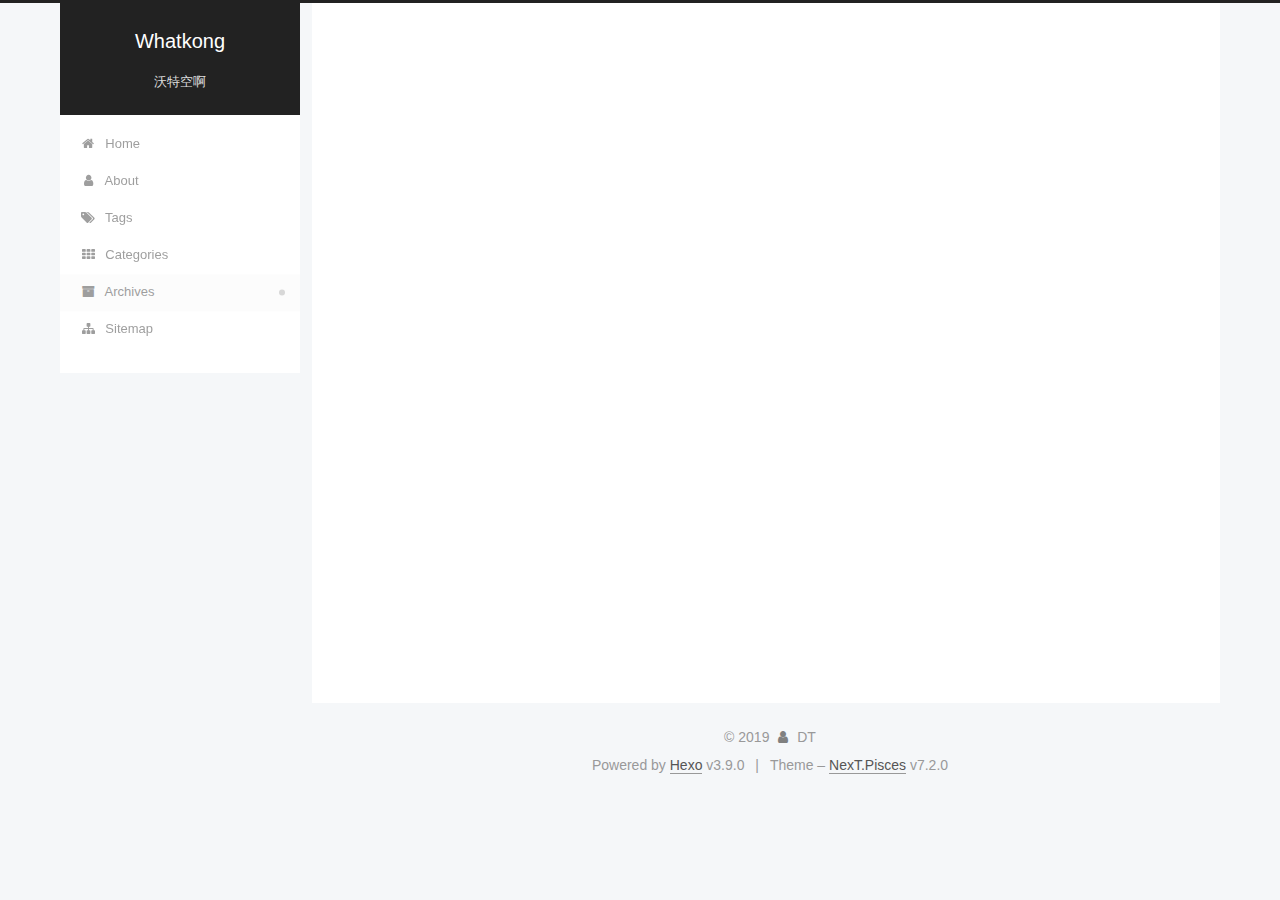
==== commit a01d1a0f: "Site updated: 2019-07-15 11:04:44" ====
--- a/archives/index.html
+++ b/archives/index.html
@@ -377,7 +377,7 @@
         
           
         
-        Um..! 2 posts in total. Keep on posting.
+        Um..! 1 post. Keep on posting.
       </span>
       
 
@@ -412,41 +412,6 @@
 
       <div class="post-meta">
         <time class="post-time" itemprop="dateCreated" datetime="2019-07-04T18:01:54+08:00" content="2019-07-04">
-          07-04
-        </time>
-      </div>
-
-    </header>
-  </article>
-
-
-
-      
-
-        
-        
-        
-
-        
-        
-
-        
-
-  <article class="post post-type-normal" itemscope itemtype="http://schema.org/Article">
-    <header class="post-header">
-
-      <h2 class="post-title">
-        
-          <a class="post-title-link" href="/2019/07/04/hello-world/" itemprop="url">
-            
-              <span itemprop="name">Hello World</span>
-            
-          </a>
-        
-      </h2>
-
-      <div class="post-meta">
-        <time class="post-time" itemprop="dateCreated" datetime="2019-07-04T16:32:51+08:00" content="2019-07-04">
           07-04
         </time>
       </div>
@@ -507,7 +472,7 @@
                 
                   <a href="/archives/">
                 
-                    <span class="site-state-item-count">2</span>
+                    <span class="site-state-item-count">1</span>
                     <span class="site-state-item-name">posts</span>
                   </a>
                 </div>
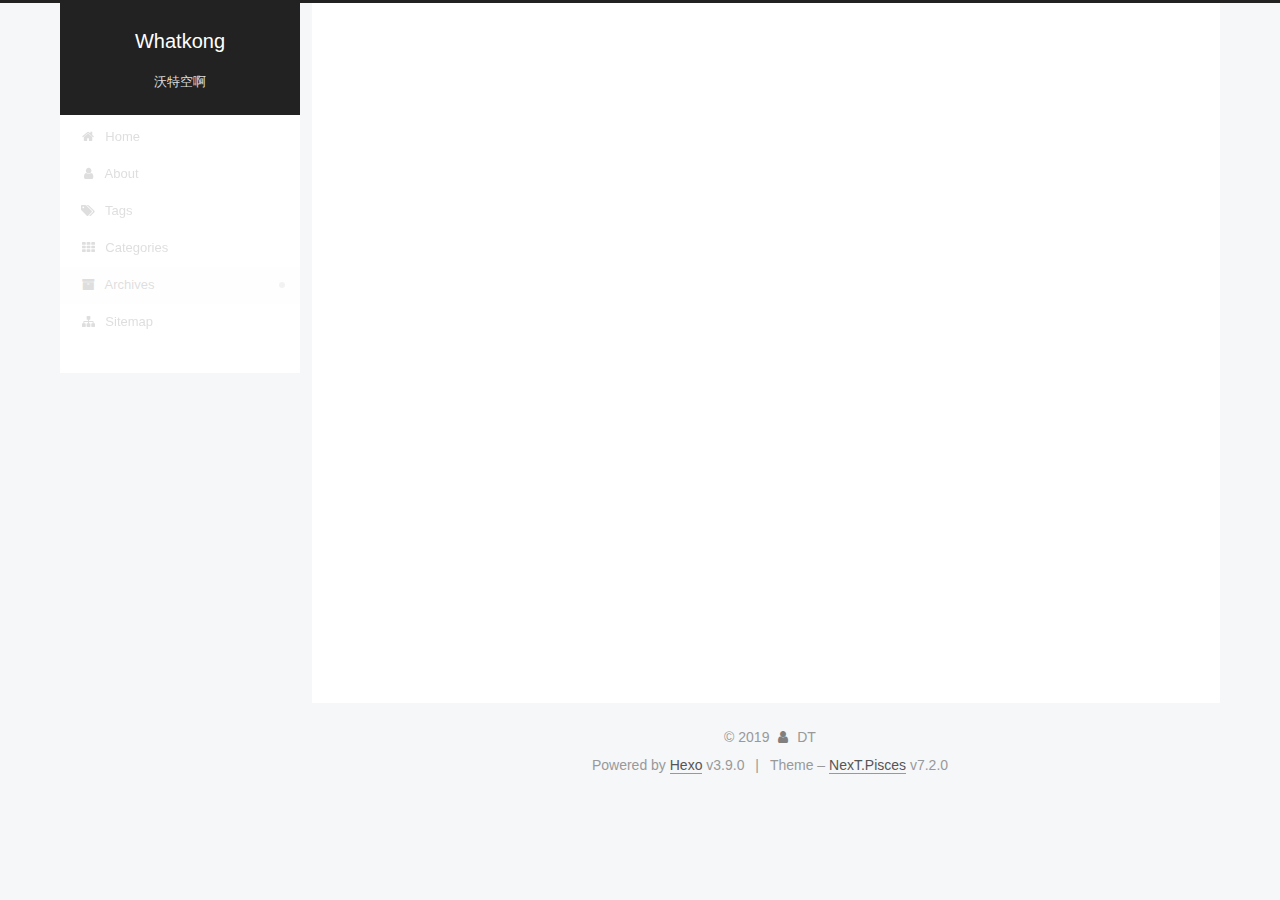
==== commit 91976ade: "Site updated: 2019-07-15 15:08:43" ====
--- a/archives/index.html
+++ b/archives/index.html
@@ -404,7 +404,7 @@
         
           <a class="post-title-link" href="/2019/07/04/开篇/" itemprop="url">
             
-              <span itemprop="name">开篇</span>
+              <span itemprop="name">redis锁的实现</span>
             
           </a>
         
--- a/css/main.css
+++ b/css/main.css
@@ -1732,7 +1732,7 @@
   width: 4px;
   height: 4px;
   border-radius: 50%;
-  background: #ff55f6;
+  background: #f72fac;
 }
 .feed-link,
 .chat {
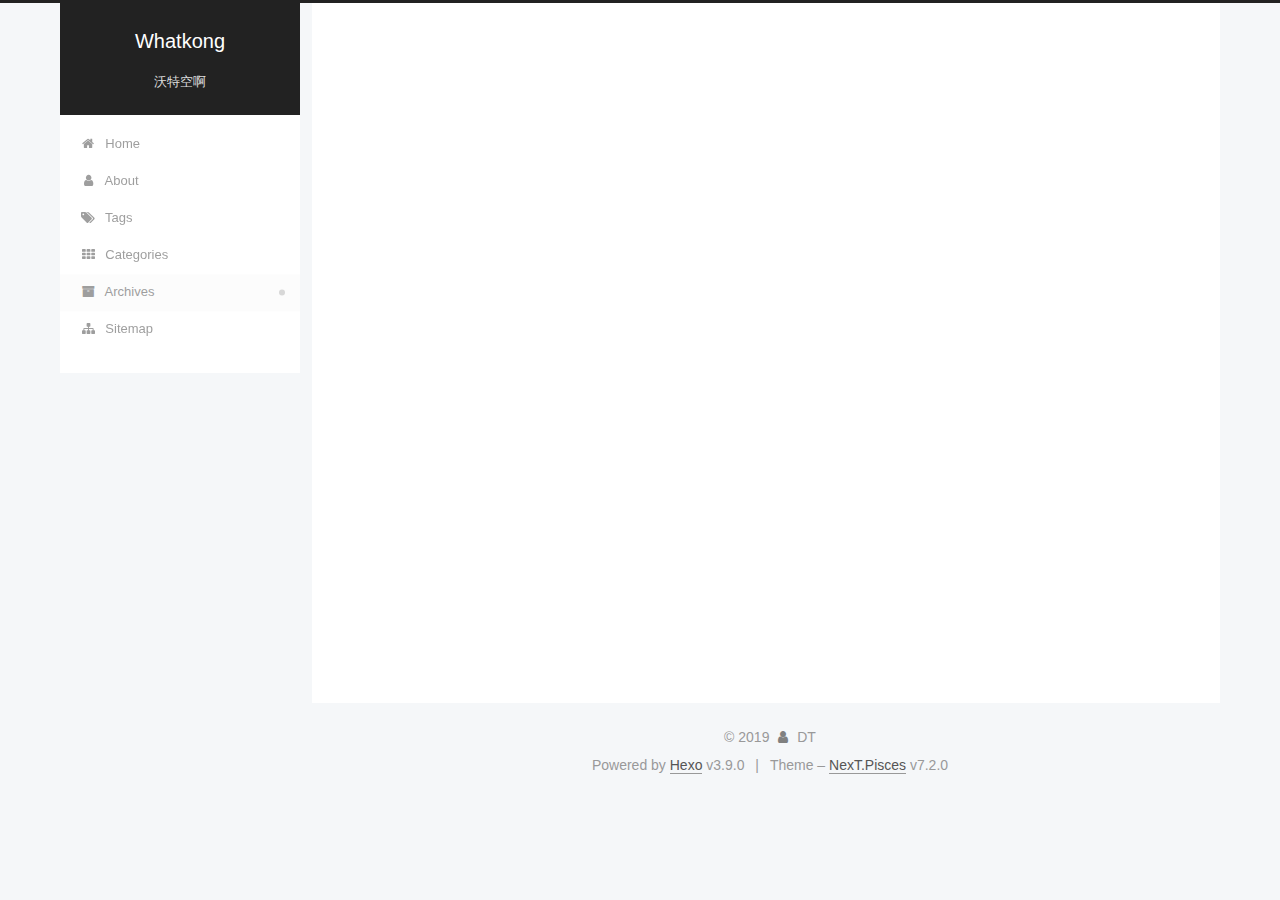
==== commit eed74f4b: "Site updated: 2019-07-16 16:06:38" ====
--- a/archives/index.html
+++ b/archives/index.html
@@ -377,7 +377,7 @@
         
           
         
-        Um..! 1 post. Keep on posting.
+        Um..! 2 posts in total. Keep on posting.
       </span>
       
 
@@ -392,6 +392,41 @@
           <div class="collection-title">
             <h1 class="archive-year" id="archive-year-2019">2019</h1>
           </div>
+        
+        
+
+        
+
+  <article class="post post-type-normal" itemscope itemtype="http://schema.org/Article">
+    <header class="post-header">
+
+      <h2 class="post-title">
+        
+          <a class="post-title-link" href="/2019/07/16/laravel-填充fake数据/" itemprop="url">
+            
+              <span itemprop="name">laravel 填充fake数据</span>
+            
+          </a>
+        
+      </h2>
+
+      <div class="post-meta">
+        <time class="post-time" itemprop="dateCreated" datetime="2019-07-16T16:03:28+08:00" content="2019-07-16">
+          07-16
+        </time>
+      </div>
+
+    </header>
+  </article>
+
+
+
+      
+
+        
+        
+        
+
         
         
 
@@ -472,7 +507,7 @@
                 
                   <a href="/archives/">
                 
-                    <span class="site-state-item-count">1</span>
+                    <span class="site-state-item-count">2</span>
                     <span class="site-state-item-name">posts</span>
                   </a>
                 </div>
@@ -480,6 +515,21 @@
 
               
 
+              
+                
+                
+                <div class="site-state-item site-state-tags">
+                  
+                    
+                    
+                      
+                    
+                      
+                    
+                    <span class="site-state-item-count">2</span>
+                    <span class="site-state-item-name">tags</span>
+                  
+                </div>
               
             </nav>
           
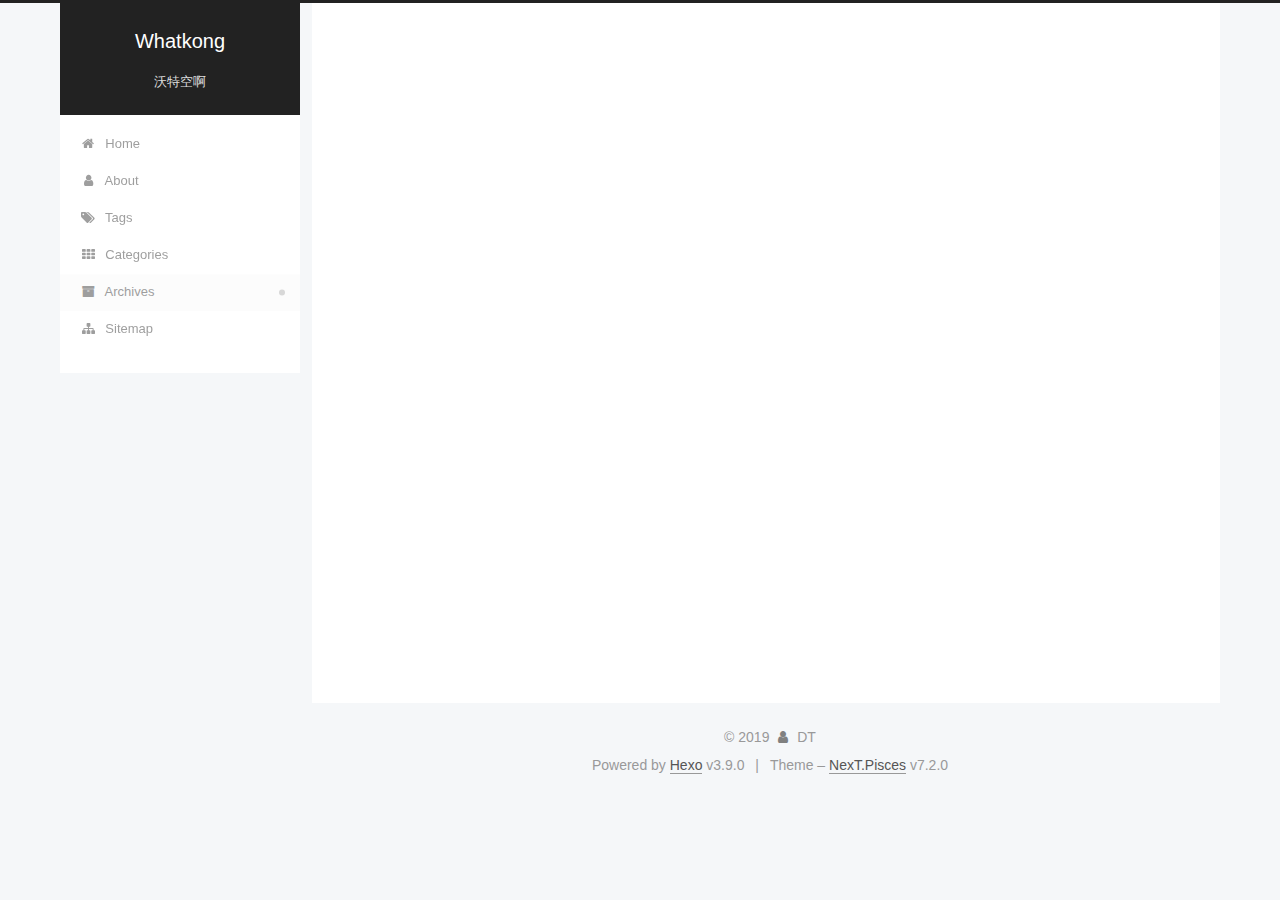
==== commit 47e4a615: "Site updated: 2019-07-17 11:28:25" ====
--- a/archives/index.html
+++ b/archives/index.html
@@ -559,6 +559,17 @@
                   <a href="https://github.com/whatkong" title="GitHub &rarr; https://github.com/whatkong" rel="noopener" target="_blank"><i class="fa fa-fw fa-github"></i>GitHub</a>
                 </span>
               
+                <span class="links-of-author-item">
+                  
+                  
+                    
+                  
+                  
+                    
+                  
+                  <a href="tencent://message/?uin=99020879&Menu=yes" title="QQ &rarr; tencent://message/?uin=99020879&Menu=yes" rel="noopener" target="_blank"><i class="fa fa-fw fa-QQ"></i>QQ</a>
+                </span>
+              
             </div>
           
 
--- a/css/main.css
+++ b/css/main.css
@@ -1732,7 +1732,7 @@
   width: 4px;
   height: 4px;
   border-radius: 50%;
-  background: #f72fac;
+  background: #ff2aff;
 }
 .feed-link,
 .chat {
